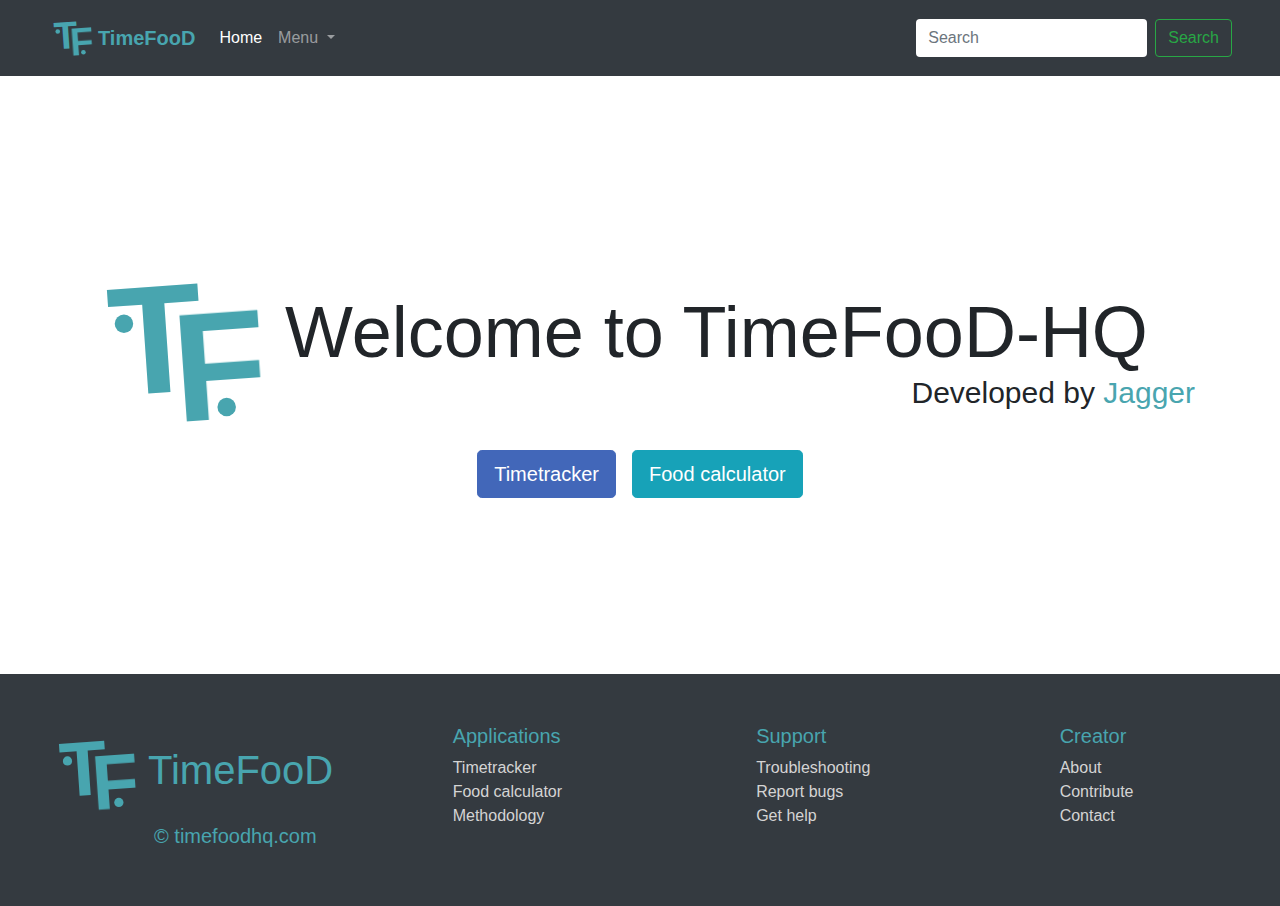
==== index.html @ f762457e "Exporting files." ====
<!DOCTYPE html>
<html>
<head>
  <title>TimeFooD-HQ</title>
  <meta name="viewport" content="width=device-width, initial-scale=1.0">
  <link rel="icon" href="./static/images/brand.svg" type="image" sizes="16x16">
  <meta name="viewport" content="width=device-width, initial-scale=1.0">
  <link rel="stylesheet" href="https://stackpath.bootstrapcdn.com/bootstrap/4.3.1/css/bootstrap.min.css" integrity="sha384-ggOyR0iXCbMQv3Xipma34MD+dH/1fQ784/j6cY/iJTQUOhcWr7x9JvoRxT2MZw1T" crossorigin="anonymous">
  <link rel="stylesheet" href="./static/css/style.css">
  <script src="https://code.jquery.com/jquery-3.3.1.slim.min.js" integrity="sha384-q8i/X+965DzO0rT7abK41JStQIAqVgRVzpbzo5smXKp4YfRvH+8abtTE1Pi6jizo" crossorigin="anonymous"></script>
  <script src="https://cdnjs.cloudflare.com/ajax/libs/popper.js/1.14.7/umd/popper.min.js" integrity="sha384-UO2eT0CpHqdSJQ6hJty5KVphtPhzWj9WO1clHTMGa3JDZwrnQq4sF86dIHNDz0W1" crossorigin="anonymous"></script>
  <script src="https://stackpath.bootstrapcdn.com/bootstrap/4.3.1/js/bootstrap.min.js" integrity="sha384-JjSmVgyd0p3pXB1rRibZUAYoIIy6OrQ6VrjIEaFf/nJGzIxFDsf4x0xIM+B07jRM" crossorigin="anonymous"></script>
</head>


<style>






</style>


<body>
<header>
  <nav class="navbar navbar-expand-lg navbar-dark bg-dark container-fluid pl-5 pr-5">
    <a class="navbar-brand" href="./index.html" style="display: flex;
    align-items: center;
    color: #48a5af;
    font-weight: 700;">
      <img src="./static/images/brand.svg" alt="brand" class="img-fluid" style="width: 50px">
      TimeFooD
    </a>
    <button class="navbar-toggler" type="button" data-toggle="collapse" data-target="#navbarSupportedContent" aria-controls="navbarSupportedContent" aria-expanded="false" aria-label="Toggle navigation">
      <span class="navbar-toggler-icon"></span>
    </button>
  
    <div class="collapse navbar-collapse" id="navbarSupportedContent">
      <ul class="navbar-nav mr-auto">
        <li class="nav-item active">
          <a class="nav-link" href="./index.html">Home <span class="sr-only">(current)</span></a>
        </li>
        <li class="nav-item dropdown">
          <a class="nav-link dropdown-toggle" href="#" id="navbarDropdown" role="button" data-toggle="dropdown" aria-haspopup="true" aria-expanded="false">
            Menu
          </a>
          <div class="dropdown-menu" aria-labelledby="navbarDropdown">
            <a class="dropdown-item" href="./timetracker.html">Timetracker</a>
            <div class="dropdown-divider"></div>
            <a class="dropdown-item" href="./foodcalculator.html">Food calculator</a>
          </div>
        </li>
      </ul>
      <form class="form-inline my-2 my-lg-0">
        <input class="form-control mr-sm-2" type="search" placeholder="Search" aria-label="Search">
        <button class="btn btn-outline-success my-2 my-sm-0" type="submit">Search</button>
      </form>
    </div>
  </nav>
</header>



<div class="container mt-5" style="height: 500px; display: flex; flex-wrap: wrap; align-content: center; justify-content: center; align-items: center;">
  <img src="./static/images/brand.svg" alt="" style="width: 200px;">
  <div class="display-3" style="width: calc(100% - 200px);">
    Welcome to TimeFooD-HQ
    <div class="" style="font-size: 30px; text-align: right;">Developed by <b class="text-main-color">Jagger</b></div>
  </div>
  <div style="width: 100%; display: flex; justify-content: center; align-items: flex-start;">
    <a href="./timetracker.html" class="btn btn-primary btn-lg mr-3">Timetracker</a>
    <a href="./foodcalculator.html" class="btn btn-info btn-lg">Food calculator</a>
  </div>
</div>




<footer style="color: #48a5af;">
  <div class="container-fluid pl-5 pr-5 padding">
    <div class="row">
      <div class="col-md-4">
        <div class="footer-brand">
          <a href="./index.html" style="display: flex;
          align-items: center; color: #48a5af;">
            <img src="./static/images/brand.svg" alt="brand" class="img-fuild" style="width: 100px;">
            <h1>TimeFooD</h1>
          </a>
          <h5>&copy; timefoodhq.com</h5>
        </div>
      </div>
      <div class="col-md-3">
        <h5>Applications</h5>
        <ul>
          <li><a href="./timetracker.html">Timetracker</a></li>
          <li><a href="./foodcalculator.html">Food calculator</a></li>
          <li><a href="#">Methodology</a></li>
        </ul>
      </div>
      <div class="col-md-3">
        <h5>Support</h5>
        <ul>
          <li><a href="#">Troubleshooting</a></li>
          <li><a href="#">Report bugs</a></li>
          <li><a href="#">Get help</a></li>
        </ul>
      </div>
      <div class="col-md-2">
        <h5>Creator</h5>
        <ul>
          <li><a href="#">About</a></li>
          <li><a href="#">Contribute</a></li>
          <li><a href="#">Contact</a></li>
        </ul>
      </div>
    </div>
  </div>
</footer>
</body>







</html>
---- static/css/style.css ----
ul{padding:0}li{list-style:none}a:hover{text-decoration:none}.text-graph1-color{color:#6464b7}.text-graph2-color{color:#2d9afd}footer{margin-top:50px;background:#343a40;padding:50px 0;color:#d4d4d4}footer .footer-brand{display:-webkit-box;display:-ms-flexbox;display:flex;-ms-flex-wrap:wrap;flex-wrap:wrap;-webkit-box-align:center;-ms-flex-align:center;align-items:center;-ms-flex-line-pack:center;align-content:center;text-align:center;height:100%}footer .footer-brand a{width:100%}footer .footer-brand h5{width:100%}footer a{color:#d4d4d4}footer a:hover{color:#bbb}.intro-guide-container{width:50%;display:-webkit-box;display:-ms-flexbox;display:flex;-ms-flex-wrap:wrap;flex-wrap:wrap;position:absolute;border-radius:5px;left:25%;top:30%;z-index:1000}.intro-guide-container .guide-title{width:100%;display:-webkit-box;display:-ms-flexbox;display:flex;-webkit-box-pack:justify;-ms-flex-pack:justify;justify-content:space-between;padding:10px 25px;border-top-left-radius:5px;border-top-right-radius:5px;color:#fff;background:#49a5af}.intro-guide-container .guide-title h1{width:calc(80% - 30px);margin-bottom:0}.intro-guide-container .guide-title .close{cursor:pointer;color:#fff}.intro-guide-container .guide-content{padding:25px;font-size:18px;width:100%;background:#fff;display:-webkit-box;display:-ms-flexbox;display:flex;-ms-flex-wrap:wrap;flex-wrap:wrap;-webkit-box-align:center;-ms-flex-align:center;align-items:center;-webkit-box-pack:start;-ms-flex-pack:start;justify-content:flex-start;border-bottom-left-radius:5px;border-bottom-right-radius:5px}.intro-guide-container .guide-content ul{margin-left:20px}.intro-guide-container .guide-content li{list-style:disc;margin-bottom:5px}.intro-guide-container .guide-content p{margin-bottom:0;width:100%}.intro-guide-container .guide-content .config-btn-group{height:unset}.intro-guide-container .guide-content button{margin-top:10px}.to-reveal{z-index:1000;position:relative;background:#fff;border:5px solid #f86262;padding:5px;border-radius:5px}#guide-slider{width:350px;left:920px;top:150px}#guide-slider .guide-content{height:unset}#guide-controls{width:450px;left:350px;top:150px}#guide-controls .guide-content{height:unset}#guide-box-container{width:60%;left:300px;top:55px}#guide-box-container .guide-content{height:unset}#guide-box-container .box-tutorial{width:50px;height:35px;margin:5px;font-size:16px;display:-webkit-inline-box;display:-ms-inline-flexbox;display:inline-flex;-webkit-box-pack:center;-ms-flex-pack:center;justify-content:center;-webkit-box-align:center;-ms-flex-align:center;align-items:center;background:#8ec9d0;color:#49a5af}#guide-box-container .box-tutorial:hover{background:#8ec9d0;color:#49a5af;cursor:pointer;outline:none}#guide-box-container .box-label{width:40px;height:40px;font-size:25px;border-radius:20px;color:#49a5af;background:#afe4e7;display:-webkit-inline-box;display:-ms-inline-flexbox;display:inline-flex;-webkit-box-pack:center;-ms-flex-pack:center;justify-content:center;-webkit-box-align:center;-ms-flex-align:center;align-items:center}#guide-box-container .box-label:hover{background:#fdfeff;color:#49a5af;cursor:pointer}#guide-box_controls{width:50%;left:20%;top:40%}#guide-box_controls .guide-content{height:unset}#guide-box_controls .box-label{width:40px;height:40px;font-size:25px;border-radius:20px;color:#49a5af;background:#afe4e7;display:-webkit-inline-box;display:-ms-inline-flexbox;display:inline-flex;-webkit-box-pack:center;-ms-flex-pack:center;justify-content:center;-webkit-box-align:center;-ms-flex-align:center;align-items:center}#guide-box_controls .box-label:hover{background:#fdfeff;color:#49a5af;cursor:pointer}.cover-all{position:fixed;background:#184e4794;height:100%;width:100%;z-index:990}.hide-tut{display:none}.text-main-color{color:#49a5af;font-weight:500}.text-secondary-color{color:#4267b9;font-weight:500}.btn-primary{background-color:#4267b9;border-color:#4267b9}.btn-primary:hover,.btn-primary:focus{background-color:#6684c8;border-color:#6684c8}.form-control{border:none}.color-form{padding:5px}.row-chart-wrapper{display:-webkit-box;display:-ms-flexbox;display:flex;-webkit-box-pack:justify;-ms-flex-pack:justify;justify-content:space-between;-ms-flex-wrap:wrap;flex-wrap:wrap}.row-chart{display:-webkit-box;display:-ms-flexbox;display:flex;width:calc(100% / 3 - 15px);-webkit-box-pack:justify;-ms-flex-pack:justify;justify-content:space-between;-ms-flex-wrap:wrap;flex-wrap:wrap}.row-chart-element{width:100%}.controls{display:-webkit-box;display:-ms-flexbox;display:flex}.controls button{width:50%}.slider{width:100%}#TA_first,#TA_second{width:100%;height:350px}.box-row{display:-webkit-box;display:-ms-flexbox;display:flex}.box-row .bh,.box-row .bd{width:calc(100% / 7);text-align:center}.box-row .bh{font-size:30px;background:#49a5af;color:#fff}.box-row .bh:nth-child(6),.box-row .bh:nth-child(7){background:#4267b9}.box-row .bd{min-height:100px;background:#afe4e7;border-bottom:3px solid #49a5af;padding:5px;display:-webkit-box;display:-ms-flexbox;display:flex;-ms-flex-wrap:wrap;flex-wrap:wrap;-webkit-box-pack:start;-ms-flex-pack:start;justify-content:flex-start;-webkit-box-align:start;-ms-flex-align:start;align-items:flex-start;-ms-flex-line-pack:start;align-content:flex-start;position:relative}.box-row .bd .box{width:40%;height:40%;margin:5px;display:-webkit-box;display:-ms-flexbox;display:flex;-webkit-box-pack:center;-ms-flex-pack:center;justify-content:center;-webkit-box-align:center;-ms-flex-align:center;align-items:center;color:#a3e0e3}.box-row .bd .box:hover{background:#8ec9d0;color:#49a5af;cursor:pointer;outline:none}.box-row .bd .focused{background:#8ec9d0;color:#49a5af;cursor:pointer;outline:3px solid #49a5af}.box-row .bd .non-empty{background:#8ec9d0;color:#49a5af}.box-row .bd .box-label{position:absolute;top:calc(50% - 22px);left:calc(50% - 22px);width:40px;height:40px;font-size:25px;border-radius:20px;color:#49a5af;background:#afe4e7;display:-webkit-box;display:-ms-flexbox;display:flex;-webkit-box-pack:center;-ms-flex-pack:center;justify-content:center;-webkit-box-align:center;-ms-flex-align:center;align-items:center}.box-row .bd .box-label:hover{background:#fdfeff;color:#49a5af;cursor:pointer}.box-row .bd:nth-child(6),.box-row .bd:nth-child(7){background:#a5b9e4;border-bottom:3px solid #4267b9}.box-row .bd:nth-child(6) .box,.box-row .bd:nth-child(7) .box{color:#a2b4de}.box-row .bd:nth-child(6) .box:hover,.box-row .bd:nth-child(7) .box:hover{background:#8ba2d6;color:#4267b9;cursor:pointer;outline:none}.box-row .bd:nth-child(6) .focused,.box-row .bd:nth-child(7) .focused{background:#8ba2d6;color:#4267b9;cursor:pointer;outline:3px solid #4267b9}.box-row .bd:nth-child(6) .box-label,.box-row .bd:nth-child(7) .box-label{background:#a5b9e4;color:#4267b9}.box-row .bd:nth-child(6) .box-label:hover,.box-row .bd:nth-child(7) .box-label:hover{background:#f3f6fc;color:#4267b9;cursor:pointer}.box-row .bd:nth-child(6) .non-empty,.box-row .bd:nth-child(7) .non-empty{background:#8ba2d6;color:#4267b9}.menulist-item .close{position:absolute;top:5px;right:10px}.FoodInputModal{color:#fff}.FoodInputModal .close{color:#fff}.FoodInputModal .modal-content{border-radius:5px;background:none;border:none}.FoodInputModal .modal-dialog{max-width:55%}.FoodInputModal .modal-dialog-bigger{max-width:78%}.FoodInputModal .modal-header{background:#5fa2ad;border-top-right-radius:5px;border-top-left-radius:5px;border:none}.FoodInputModal .modal-header h5{font-size:40px}.FoodInputModal .modal-body{background:#5fa2ad;padding:10px 15px}.FoodInputModal .modal-body .close{color:#5fa2ad}.FoodInputModal .modal-body-flex{display:-webkit-box;display:-ms-flexbox;display:flex;-webkit-box-pack:justify;-ms-flex-pack:justify;justify-content:space-between;-ms-flex-wrap:wrap;flex-wrap:wrap}.FoodInputModal .modal-body-flex .table-container-scroll{width:65%}.FoodInputModal .modal-body-flex .form-wrapper{width:32%}.FoodInputModal .modal-body-flex .form-wrapper .config-btn-group{float:none;width:unset;height:unset}.FoodInputModal .modal-footer{-ms-flex-wrap:wrap;flex-wrap:wrap;border:none;border-bottom-right-radius:5px;border-bottom-left-radius:5px;-webkit-box-pack:start;-ms-flex-pack:start;justify-content:flex-start;background:#5fa2ad}.FoodInputModal .modal-footer .input-3-division{width:calc(100% / 3 - 15px)}.FoodInputModal .modal-footer .input-5-division{width:calc(100% / 5 - 15px)}.td-foodList{display:-webkit-box;display:-ms-flexbox;display:flex;-ms-flex-wrap:wrap;flex-wrap:wrap;-webkit-box-pack:justify;-ms-flex-pack:justify;justify-content:space-between}#AllMenusInput .list-group-item{color:#000}.title-h5{display:-webkit-box;display:-ms-flexbox;display:flex;-webkit-box-pack:justify;-ms-flex-pack:justify;justify-content:space-between;-webkit-box-align:center;-ms-flex-align:center;align-items:center}.menu-details{display:-webkit-box;display:-ms-flexbox;display:flex;-webkit-box-pack:justify;-ms-flex-pack:justify;justify-content:space-between}.menu-details .menu-total{width:135px;display:-webkit-box;display:-ms-flexbox;display:flex;-webkit-box-pack:end;-ms-flex-pack:end;justify-content:flex-end}.menu-details .menu-total span:nth-child(1){margin-right:10px}.food-list{display:-webkit-box;display:-ms-flexbox;display:flex;-ms-flex-wrap:wrap;flex-wrap:wrap;width:150px}.slider{-webkit-appearance:none;-moz-appearance:none;appearance:none;width:100%;height:25px;background:#afe4e7;-webkit-box-shadow:inset 0 0 15px 2px #49a5af;box-shadow:inset 0 0 15px 2px #49a5af;outline:none;opacity:0.7;-webkit-transition:.2s;-webkit-transition:opacity .2s;transition:opacity .2s;border-radius:15px}.slider:hover{opacity:1}.slider::-webkit-slider-thumb{-webkit-appearance:none;appearance:none;width:45px;height:25px;background:#49a5af;border-radius:15px;cursor:pointer}.slider::-webkit-slider-thumb:before{content:arrow}.slider-small{-webkit-appearance:none;-moz-appearance:none;appearance:none;width:80px;height:15px;background:#afe4e7;-webkit-box-shadow:inset 0 0 5px 2px #49a5af;box-shadow:inset 0 0 5px 2px #49a5af;outline:none;opacity:0.7;-webkit-transition:.2s;-webkit-transition:opacity .2s;transition:opacity .2s;border-radius:15px;vertical-align:middle}.slider-small:hover{opacity:1}.slider-small::-webkit-slider-thumb{-webkit-appearance:none;appearance:none;width:25px;height:15px;background:#49a5af;border-radius:15px;cursor:pointer}.slider-small::-webkit-slider-thumb:before{content:arrow}@media (max-width: 1200px){.box-row .bd{min-height:90px}.box-row .bd .box{width:35%;height:35%}.box-row .bd .box-label{top:calc(50% - 20px);left:calc(50% - 23px);width:35px;height:35px;font-size:22px;font-size:22px}}@media (max-width: 992px){.box-row .bd .box-label{top:calc(50% - 17px);left:calc(50% - 18px);width:30px;height:30px;font-size:20px}}.config-btn-group{display:-webkit-box;display:-ms-flexbox;display:flex;-webkit-box-pack:end;-ms-flex-pack:end;justify-content:flex-end;-webkit-box-align:end;-ms-flex-align:end;align-items:flex-end;width:100%;height:100%}.config-btn-group .btn-wrapper{display:-webkit-box;display:-ms-flexbox;display:flex;width:100%}.table-container-scroll{height:250px;overflow:auto;overflow-x:hidden;background:#fff;text-align:center}.table-container-scroll .table{height:100%;margin:0}.table-container-scroll .table thead th,.table-container-scroll td{border:none}.table-container-scroll thead tr{background:#3abbc3;color:#fff}.table-container-scroll tbody tr:nth-child(even){background:#afe4e7}.table-container-scroll tbody tr:nth-child(odd){background:#d6f1f3}.table-h-150{height:150px}::-webkit-scrollbar{width:15px}::-webkit-scrollbar-track{-webkit-box-shadow:inset 0 0 15px 2.5px #49a5af;box-shadow:inset 0 0 15px 2.5px #49a5af}::-webkit-scrollbar-thumb{background:linear-gradient(45deg, #49a5af, #4267b9);border-radius:10px}
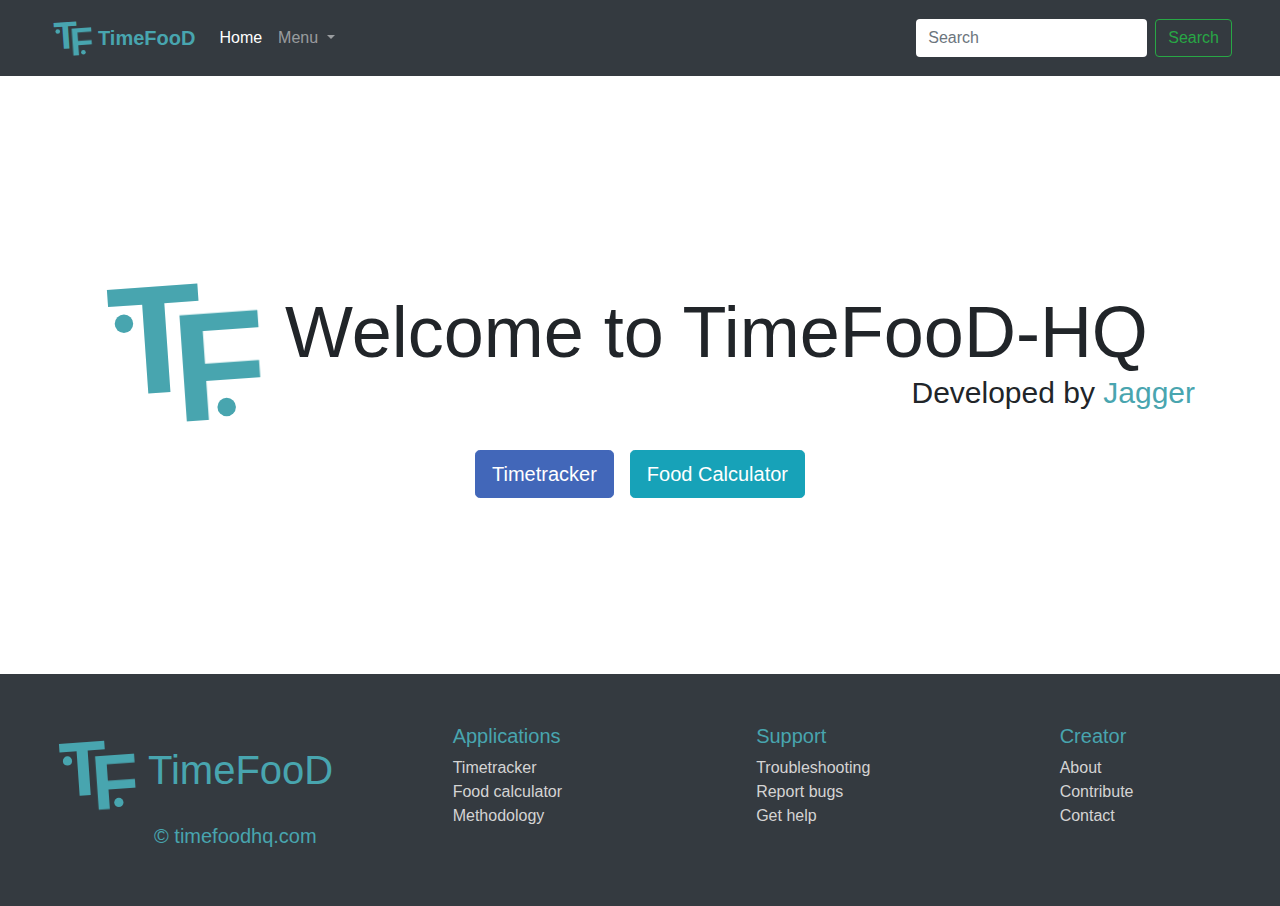
==== commit 83df3758: "capital c" ====
--- a/index.html
+++ b/index.html
@@ -2,7 +2,6 @@
 <html>
 <head>
   <title>TimeFooD-HQ</title>
-  <meta name="viewport" content="width=device-width, initial-scale=1.0">
   <link rel="icon" href="./static/images/brand.svg" type="image" sizes="16x16">
   <meta name="viewport" content="width=device-width, initial-scale=1.0">
   <link rel="stylesheet" href="https://stackpath.bootstrapcdn.com/bootstrap/4.3.1/css/bootstrap.min.css" integrity="sha384-ggOyR0iXCbMQv3Xipma34MD+dH/1fQ784/j6cY/iJTQUOhcWr7x9JvoRxT2MZw1T" crossorigin="anonymous">
@@ -71,7 +70,7 @@
   </div>
   <div style="width: 100%; display: flex; justify-content: center; align-items: flex-start;">
     <a href="./timetracker.html" class="btn btn-primary btn-lg mr-3">Timetracker</a>
-    <a href="./foodcalculator.html" class="btn btn-info btn-lg">Food calculator</a>
+    <a href="./foodcalculator.html" class="btn btn-info btn-lg">Food Calculator</a>
   </div>
 </div>
 
